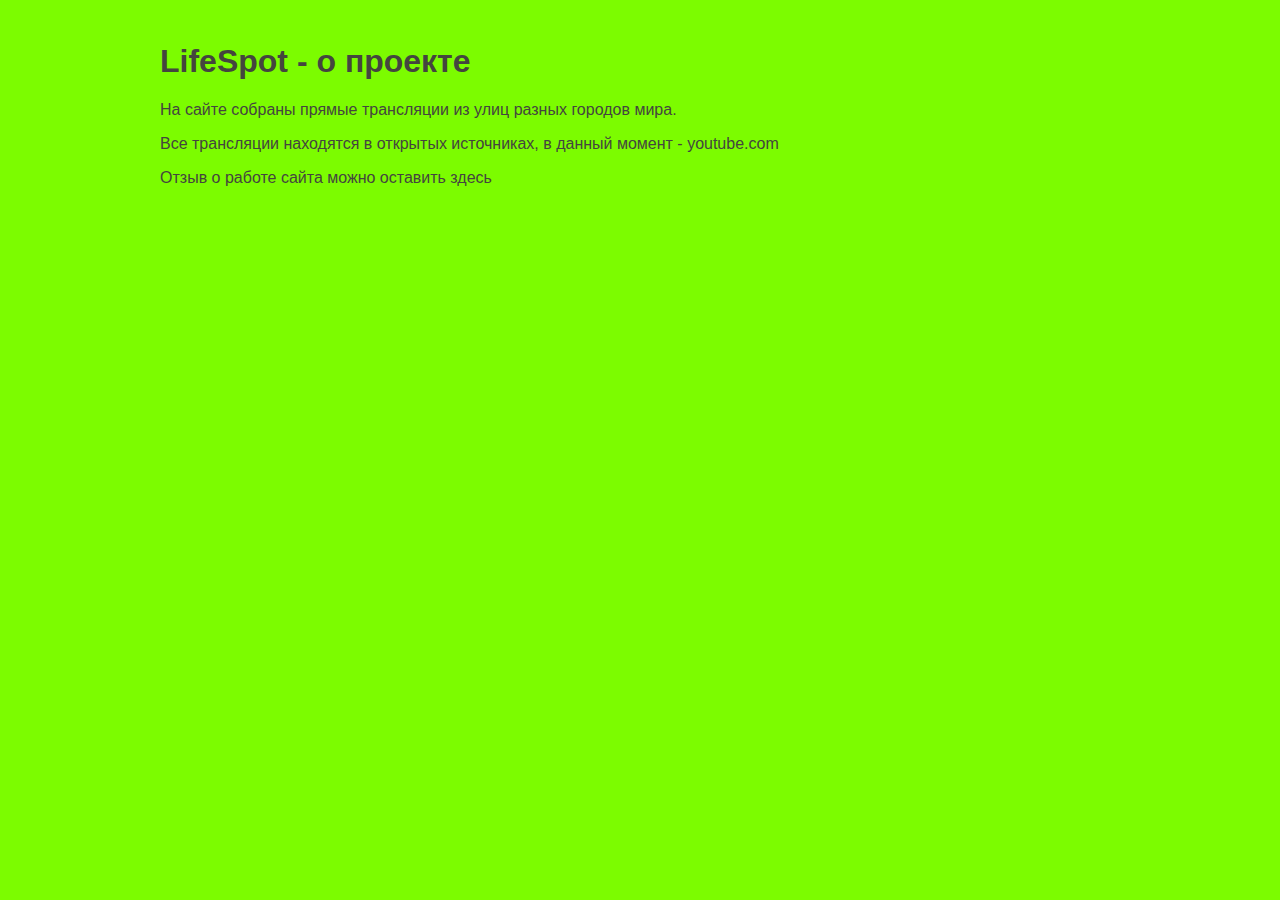
==== LifeSpot/Views/about.html @ 6966cf0f "Save for new task 29.7.5" ====
﻿<!DOCTYPE html>
<html lang="en">

<head>
    <meta charset="UTF-8">
    <title>LifeSpot</title>
    <link href="../Static/CSS/index.css" rel="stylesheet" type="text/css">
    <script type="text/javascript" src="../Static/JS/about.js"></script>
</head>

<header id="header-index">
    <h1>LifeSpot - о проекте</h1>
    <p>На сайте собраны прямые трансляции из улиц разных городов мира.</p>
    <p>Все трансляции находятся в открытых источниках, в данный момент - youtube.com</p>
    <p>Отзыв о работе сайта можно оставить здесь</p>

</header>

<!--SIDEBAR-->
<body>
</body>
<!--FOOTER-->
---- LifeSpot/Static/CSS/index.css ----
﻿/* Свойства стиля элемента. Подробнее о них в модуле по CSS */
.video-container {
    display: inline-block;
    padding-left: 1%;
    padding-top: 1%;
}

.navbar {
    color: darkgray;
    padding-left: 15%;
}

header {
    color: black;
    padding-left: 1%;
    padding-top: 1.2%;
}

#header-index {
    color: #44453f;
}

footer {
    position: absolute;
    bottom: 0;
    font-size: medium;
    color: dimgrey;
    line-height: 66%;
    padding-left: 1%;
}
aside {
    height: 100%; /* Высота в полный размер. Этот параметр можно убрать, если вы хотите выставлять высоту автоматически */
    width: 10%;
    position: absolute; /* Фиксированная позиция сайд-бара. Так он будет оставаться на месте при скроллинге */
    z-index: 1; /* Сайд-бар будет поверх остальных элементов */
    top: 0; /* Сайдбар будет в самой верхней части страницы */
    left: 0;
    background-color: #111; /* Черный цвет фона (задан в виде кода) */
    overflow-x: hidden; /* Отключаем горизонтальную прокрутку */
    padding-top: 2%;
    font-size: large;
}
/* Стили панели навигации */
.navbar p {
    color: darkgray;
    padding-left: 15%;
}
    /* Стили панели навигации при наведении мышью */
    .navbar p:hover {
        color: aliceblue;
    }

body {
    padding-left: 11%;
}

/* Комбинированный селектор - применяется ко всем элементам */
header, footer, aside, body, .navbar, .video-container {
    font-family: "Helvetica 65 Medium", sans-serif;
}

header, footer, body, .video-container {
    background-color: lawngreen;
}

#video-search {
    padding: 10px;
    font-size: 16px;
    border: 2px solid #ccc;
    border-radius: 5px;
    width: 300px;
}

#video-search:hover {
    font-size:20px;
    background-color: aquamarine;
}
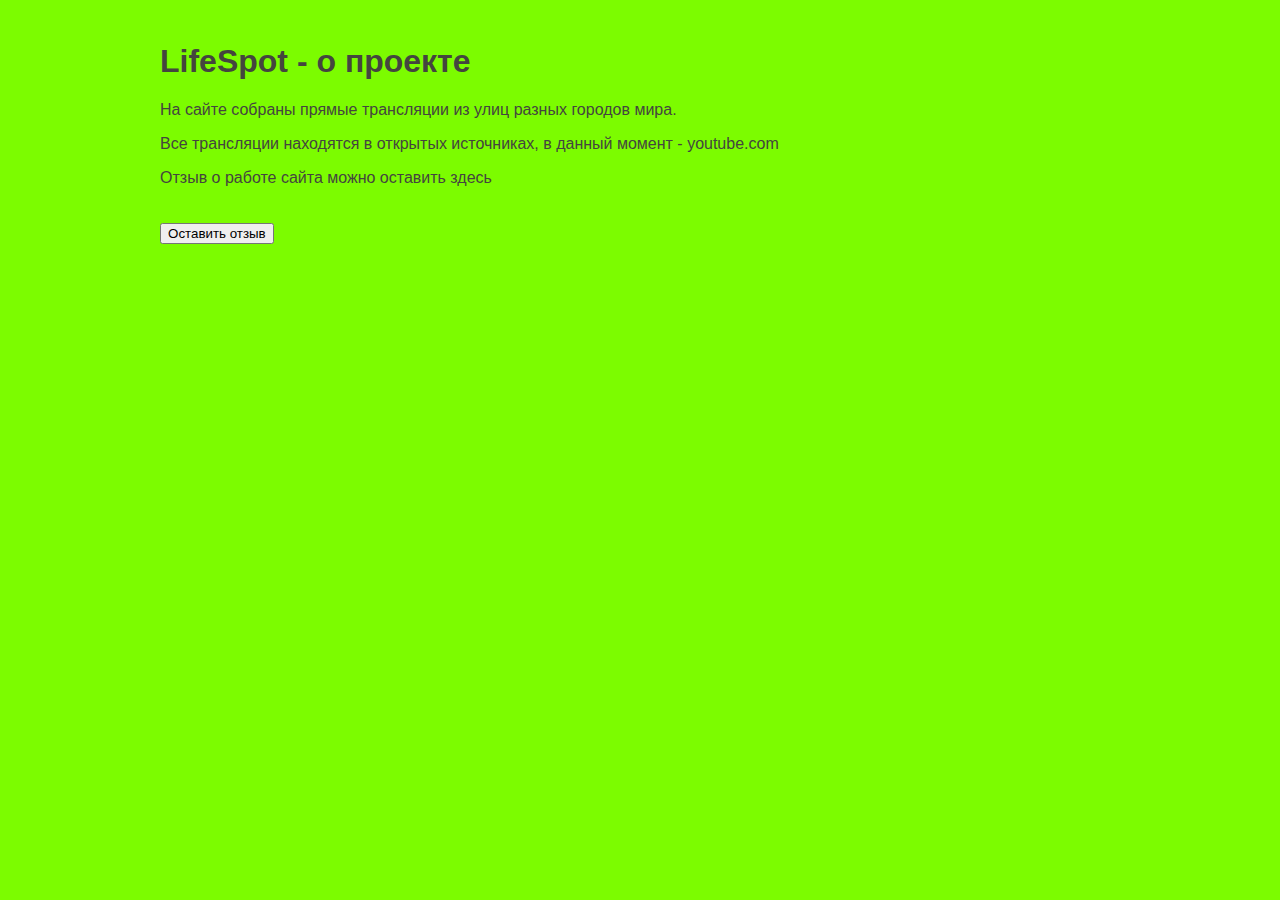
==== commit 2582fa87: "Add comment to about" ====
--- a/LifeSpot/Views/about.html
+++ b/LifeSpot/Views/about.html
@@ -18,5 +18,10 @@
 
 <!--SIDEBAR-->
 <body>
+    <div class="reviews">
+        <div class="review-button">
+            <button onclick="getReview()">Оставить отзыв</button>
+        </div>
+    </div>
 </body>
 <!--FOOTER-->
--- a/LifeSpot/Static/CSS/index.css
+++ b/LifeSpot/Static/CSS/index.css
@@ -76,5 +76,17 @@
     background-color: aquamarine;
 }
 
+.review-container, .review-button {
+    display: inline-block;
+    margin-top: 0.5em;
+    padding-left: 1%;
+    padding-top: 1%;
+}
 
+.review-text {
+    display: block;
+    margin-top: 0.5em;
+    padding-left: 1%;
+    padding-top: 1%;
+}
 
